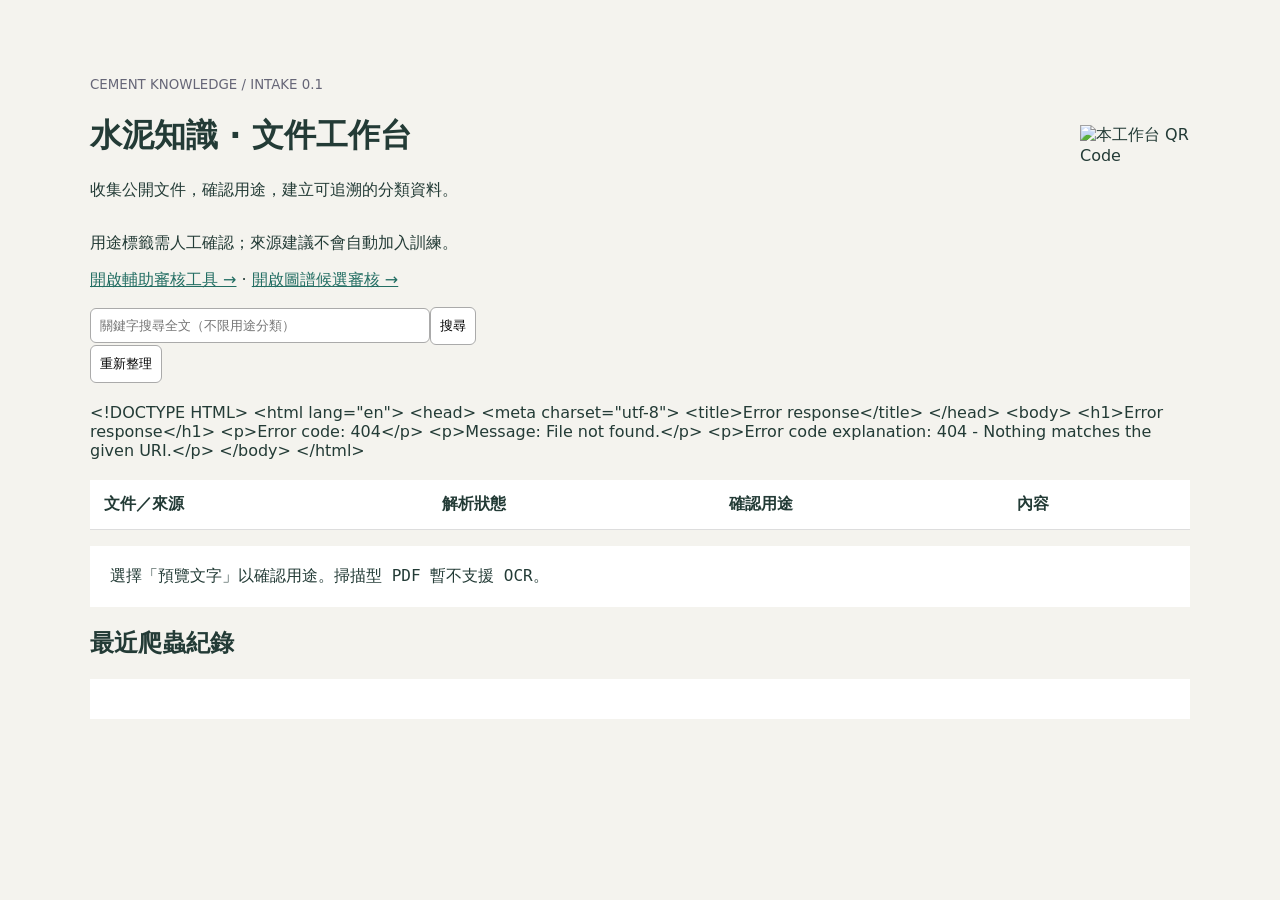
==== cement/static/index.html @ 7f64891d "Initial commit: cement knowledge document workbench prototype Crawler, parser, source-isolated train" ====
<!doctype html><html lang="zh-Hant"><meta charset="utf-8"><meta name="viewport" content="width=device-width,initial-scale=1"><title>水泥知識 · 文件工作台</title>
<style>body{font:16px system-ui;background:#f4f3ee;color:#233b36;margin:0}main{max-width:1100px;margin:50px auto;padding:24px}h1{font-size:32px}button,select{padding:9px;border:1px solid #aaa;border-radius:6px;background:white}table{width:100%;border-collapse:collapse;background:white}td,th{text-align:left;padding:14px;border-bottom:1px solid #ddd}small{color:#667}pre{white-space:pre-wrap;max-height:350px;overflow:auto;background:white;padding:20px}a{color:#236e63}.top{display:flex;justify-content:space-between;align-items:center}#qr{width:110px}#status{margin:20px 0}</style>
<main><div class="top"><div><small>CEMENT KNOWLEDGE / INTAKE 0.1</small><h1>水泥知識 · 文件工作台</h1><p>收集公開文件，確認用途，建立可追溯的分類資料。</p></div><img id="qr" alt="本工作台 QR Code"></div><p>用途標籤需人工確認；來源建議不會自動加入訓練。</p><p><a href="/review">開啟輔助審核工具 →</a> · <a href="/graph">開啟圖譜候選審核 →</a></p><div class="row"><input id="q" placeholder="關鍵字搜尋全文（不限用途分類）" style="padding:9px;border:1px solid #aaa;border-radius:6px;width:320px"><button id="searchBtn">搜尋</button></div><pre id="searchResults" style="display:none"></pre><button id="reload">重新整理</button><div id="status"></div><table><thead><tr><th>文件／來源</th><th>解析狀態</th><th>確認用途</th><th>內容</th></tr></thead><tbody id="rows"></tbody></table><pre id="preview">選擇「預覽文字」以確認用途。掃描型 PDF 暫不支援 OCR。</pre><h2>最近爬蟲紀錄</h2><pre id="events"></pre></main>
<script>
const labels={research:'研究與機理',manual:'操作與工具指南',guidance:'工程應用指引',safety:'安全資料',industry:'產業與永續報告',experiment_log:'實驗記錄',manuscript_notes:'手稿筆記'};
async function api(url,options){const r=await fetch(url,options);if(!r.ok)throw Error(await r.text());return r.json()}
async function load(){try{const docs=await api('/api/documents');document.querySelector('#status').textContent=`${docs.length} 份唯一內容文件 · ${docs.filter(d=>d.label).length} 份已標註`;const rows=document.querySelector('#rows');rows.replaceChildren();for(const d of docs){const tr=document.createElement('tr'),name=document.createElement('td');name.append(document.createTextNode(d.title||d.id.slice(0,16)));for(const s of d.sources){const a=document.createElement('a');a.href=s.url;a.target='_blank';a.rel='noopener';a.textContent=s.source_id;name.append(document.createElement('br'),a)}const state=document.createElement('td');state.textContent=d.status;const cell=document.createElement('td'),select=document.createElement('select');for(const [v,t] of [['','待確認'],...Object.entries(labels)]){const o=new Option(t,v);o.selected=v===(d.label||'');select.add(o)}select.onchange=async()=>{try{await api(`/api/documents/${d.id}/label`,{method:'PUT',headers:{'Content-Type':'application/json'},body:JSON.stringify({label:select.value||null})});await load()}catch(e){alert(e.message)}};cell.append(select);const action=document.createElement('td'),b=document.createElement('button');b.textContent='預覽文字';b.onclick=async()=>{try{document.querySelector('#preview').textContent=(await api(`/api/documents/${d.id}/text`)).text||'尚無可用文字'}catch(e){alert(e.message)}};action.append(b);tr.append(name,state,cell,action);rows.append(tr)}document.querySelector('#events').textContent=(await api('/api/events')).map(e=>`${e.created_at} ${e.status} ${e.url}\n${e.detail}`).join('\n\n')}catch(e){document.querySelector('#status').textContent=e.message}}
document.querySelector('#qr').src='/api/qr?url='+encodeURIComponent(location.origin+'/');document.querySelector('#reload').onclick=load;load();
async function runSearch(){const q=document.querySelector('#q').value.trim(),box=document.querySelector('#searchResults');if(!q){box.style.display='none';return}box.style.display='block';box.textContent='搜尋中…';try{const rows=await api('/api/search?q='+encodeURIComponent(q));box.textContent=rows.length?rows.map(r=>`[${r.label||'待確認'} · ${r.status}] ${r.title||r.document_id.slice(0,16)}\n${r.snippet}`).join('\n\n'):'沒有符合的文件（搜尋涵蓋全部用途，不受分類篩選）。'}catch(e){box.textContent='搜尋失敗：'+e.message}}
document.querySelector('#searchBtn').onclick=runSearch;document.querySelector('#q').addEventListener('keydown',e=>{if(e.key==='Enter')runSearch()});
</script></html>
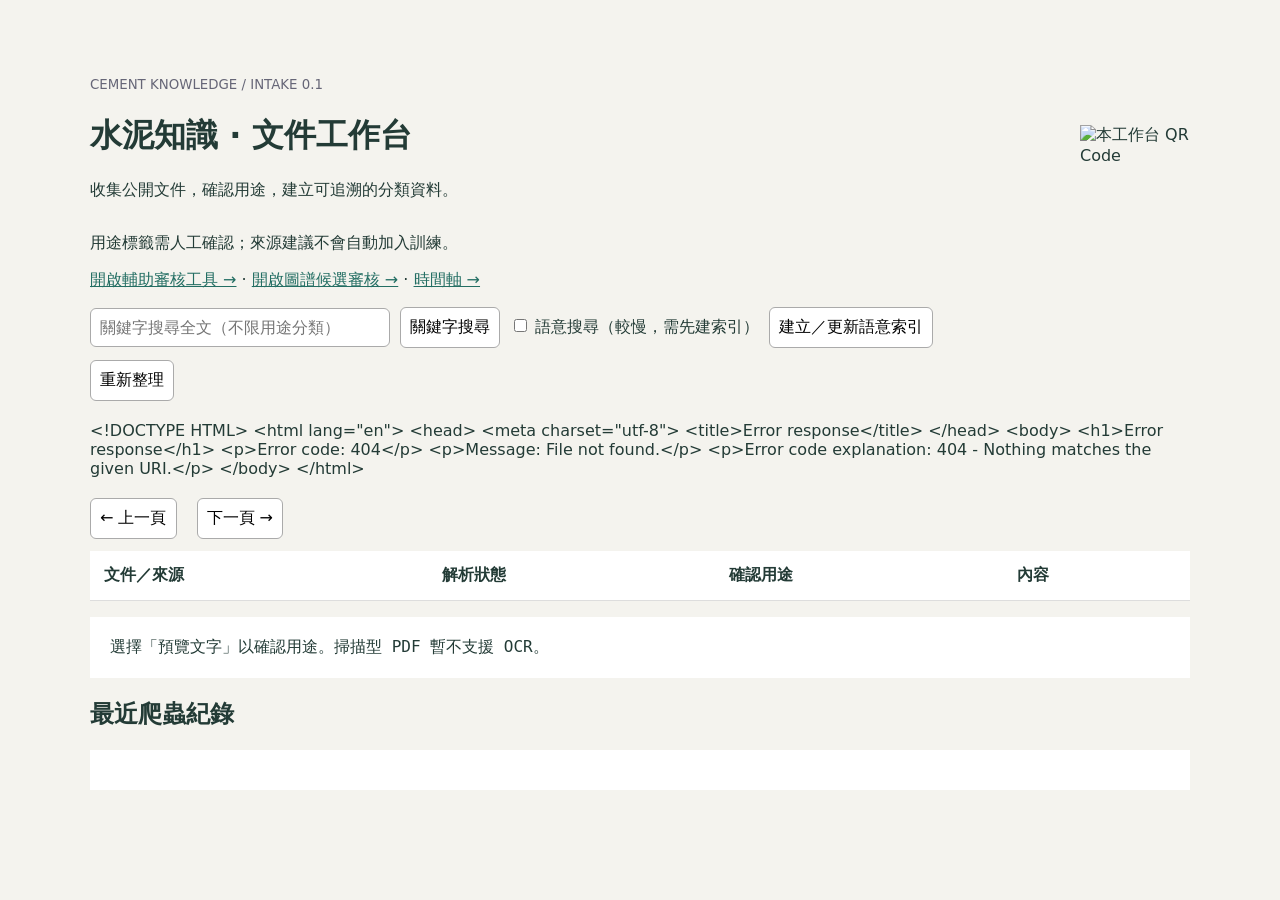
==== commit bdc28bb1: "Add timeline, entity resolution, local semantic search, and graph deepening - graph_store.py: rule-b" ====
--- a/cement/static/index.html
+++ b/cement/static/index.html
@@ -1,11 +1,14 @@
 <!doctype html><html lang="zh-Hant"><meta charset="utf-8"><meta name="viewport" content="width=device-width,initial-scale=1"><title>水泥知識 · 文件工作台</title>
-<style>body{font:16px system-ui;background:#f4f3ee;color:#233b36;margin:0}main{max-width:1100px;margin:50px auto;padding:24px}h1{font-size:32px}button,select{padding:9px;border:1px solid #aaa;border-radius:6px;background:white}table{width:100%;border-collapse:collapse;background:white}td,th{text-align:left;padding:14px;border-bottom:1px solid #ddd}small{color:#667}pre{white-space:pre-wrap;max-height:350px;overflow:auto;background:white;padding:20px}a{color:#236e63}.top{display:flex;justify-content:space-between;align-items:center}#qr{width:110px}#status{margin:20px 0}</style>
-<main><div class="top"><div><small>CEMENT KNOWLEDGE / INTAKE 0.1</small><h1>水泥知識 · 文件工作台</h1><p>收集公開文件，確認用途，建立可追溯的分類資料。</p></div><img id="qr" alt="本工作台 QR Code"></div><p>用途標籤需人工確認；來源建議不會自動加入訓練。</p><p><a href="/review">開啟輔助審核工具 →</a> · <a href="/graph">開啟圖譜候選審核 →</a></p><div class="row"><input id="q" placeholder="關鍵字搜尋全文（不限用途分類）" style="padding:9px;border:1px solid #aaa;border-radius:6px;width:320px"><button id="searchBtn">搜尋</button></div><pre id="searchResults" style="display:none"></pre><button id="reload">重新整理</button><div id="status"></div><table><thead><tr><th>文件／來源</th><th>解析狀態</th><th>確認用途</th><th>內容</th></tr></thead><tbody id="rows"></tbody></table><pre id="preview">選擇「預覽文字」以確認用途。掃描型 PDF 暫不支援 OCR。</pre><h2>最近爬蟲紀錄</h2><pre id="events"></pre></main>
+<style>body{font:16px system-ui;background:#f4f3ee;color:#233b36;margin:0}main{max-width:1100px;margin:50px auto;padding:24px}h1{font-size:32px}button,select,input{padding:9px;border:1px solid #aaa;border-radius:6px;background:white;font:inherit}table{width:100%;border-collapse:collapse;background:white}td,th{text-align:left;padding:14px;border-bottom:1px solid #ddd}small{color:#667}pre{white-space:pre-wrap;max-height:350px;overflow:auto;background:white;padding:20px}a{color:#236e63}.top{display:flex;justify-content:space-between;align-items:center}.row{display:flex;gap:10px;align-items:center;margin:12px 0;flex-wrap:wrap}#qr{width:110px}#status{margin:20px 0}</style>
+<main><div class="top"><div><small>CEMENT KNOWLEDGE / INTAKE 0.1</small><h1>水泥知識 · 文件工作台</h1><p>收集公開文件，確認用途，建立可追溯的分類資料。</p></div><img id="qr" alt="本工作台 QR Code"></div><p>用途標籤需人工確認；來源建議不會自動加入訓練。</p><p><a href="/review">開啟輔助審核工具 →</a> · <a href="/graph">開啟圖譜候選審核 →</a> · <a href="/timeline">時間軸 →</a></p><div class="row"><input id="q" placeholder="關鍵字搜尋全文（不限用途分類）" style="padding:9px;border:1px solid #aaa;border-radius:6px;width:280px"><button id="searchBtn">關鍵字搜尋</button><label><input type="checkbox" id="useSemantic"> 語意搜尋（較慢，需先建索引）</label><button id="semanticReindexBtn">建立／更新語意索引</button></div><pre id="searchResults" style="display:none"></pre><button id="reload">重新整理</button><div id="status"></div><div class="row" id="pager"><button id="prevPage">← 上一頁</button><span id="pageInfo"></span><button id="nextPage">下一頁 →</button></div><table><thead><tr><th>文件／來源</th><th>解析狀態</th><th>確認用途</th><th>內容</th></tr></thead><tbody id="rows"></tbody></table><pre id="preview">選擇「預覽文字」以確認用途。掃描型 PDF 暫不支援 OCR。</pre><h2>最近爬蟲紀錄</h2><pre id="events"></pre></main>
 <script>
 const labels={research:'研究與機理',manual:'操作與工具指南',guidance:'工程應用指引',safety:'安全資料',industry:'產業與永續報告',experiment_log:'實驗記錄',manuscript_notes:'手稿筆記'};
 async function api(url,options){const r=await fetch(url,options);if(!r.ok)throw Error(await r.text());return r.json()}
-async function load(){try{const docs=await api('/api/documents');document.querySelector('#status').textContent=`${docs.length} 份唯一內容文件 · ${docs.filter(d=>d.label).length} 份已標註`;const rows=document.querySelector('#rows');rows.replaceChildren();for(const d of docs){const tr=document.createElement('tr'),name=document.createElement('td');name.append(document.createTextNode(d.title||d.id.slice(0,16)));for(const s of d.sources){const a=document.createElement('a');a.href=s.url;a.target='_blank';a.rel='noopener';a.textContent=s.source_id;name.append(document.createElement('br'),a)}const state=document.createElement('td');state.textContent=d.status;const cell=document.createElement('td'),select=document.createElement('select');for(const [v,t] of [['','待確認'],...Object.entries(labels)]){const o=new Option(t,v);o.selected=v===(d.label||'');select.add(o)}select.onchange=async()=>{try{await api(`/api/documents/${d.id}/label`,{method:'PUT',headers:{'Content-Type':'application/json'},body:JSON.stringify({label:select.value||null})});await load()}catch(e){alert(e.message)}};cell.append(select);const action=document.createElement('td'),b=document.createElement('button');b.textContent='預覽文字';b.onclick=async()=>{try{document.querySelector('#preview').textContent=(await api(`/api/documents/${d.id}/text`)).text||'尚無可用文字'}catch(e){alert(e.message)}};action.append(b);tr.append(name,state,cell,action);rows.append(tr)}document.querySelector('#events').textContent=(await api('/api/events')).map(e=>`${e.created_at} ${e.status} ${e.url}\n${e.detail}`).join('\n\n')}catch(e){document.querySelector('#status').textContent=e.message}}
+const pageSize=50;let page=0,total=null;
+async function load(){try{const r=await fetch(`/api/documents?limit=${pageSize}&offset=${page*pageSize}`);if(!r.ok)throw Error(await r.text());const docs=await r.json();total=Number(r.headers.get('x-total-count')||docs.length);document.querySelector('#status').textContent=`共 ${total} 份唯一內容文件（本頁 ${docs.length} 份） · ${docs.filter(d=>d.label).length} 份本頁已標註`;document.querySelector('#pageInfo').textContent=`第 ${page+1} 頁 / 共 ${Math.max(1,Math.ceil(total/pageSize))} 頁`;document.querySelector('#prevPage').disabled=page===0;document.querySelector('#nextPage').disabled=(page+1)*pageSize>=total;const rows=document.querySelector('#rows');rows.replaceChildren();for(const d of docs){const tr=document.createElement('tr'),name=document.createElement('td');name.append(document.createTextNode(d.title||d.id.slice(0,16)));for(const s of d.sources){const a=document.createElement('a');a.href=s.url;a.target='_blank';a.rel='noopener';a.textContent=s.source_id;name.append(document.createElement('br'),a)}const state=document.createElement('td');state.textContent=d.status;const cell=document.createElement('td'),select=document.createElement('select');for(const [v,t] of [['','待確認'],...Object.entries(labels)]){const o=new Option(t,v);o.selected=v===(d.label||'');select.add(o)}select.onchange=async()=>{try{await api(`/api/documents/${d.id}/label`,{method:'PUT',headers:{'Content-Type':'application/json'},body:JSON.stringify({label:select.value||null})});await load()}catch(e){alert(e.message)}};cell.append(select);const action=document.createElement('td'),b=document.createElement('button');b.textContent='預覽文字';b.onclick=async()=>{try{document.querySelector('#preview').textContent=(await api(`/api/documents/${d.id}/text`)).text||'尚無可用文字'}catch(e){alert(e.message)}};action.append(b);tr.append(name,state,cell,action);rows.append(tr)}document.querySelector('#events').textContent=(await api('/api/events')).map(e=>`${e.created_at} ${e.status} ${e.url}\n${e.detail}`).join('\n\n')}catch(e){document.querySelector('#status').textContent=e.message}}
 document.querySelector('#qr').src='/api/qr?url='+encodeURIComponent(location.origin+'/');document.querySelector('#reload').onclick=load;load();
-async function runSearch(){const q=document.querySelector('#q').value.trim(),box=document.querySelector('#searchResults');if(!q){box.style.display='none';return}box.style.display='block';box.textContent='搜尋中…';try{const rows=await api('/api/search?q='+encodeURIComponent(q));box.textContent=rows.length?rows.map(r=>`[${r.label||'待確認'} · ${r.status}] ${r.title||r.document_id.slice(0,16)}\n${r.snippet}`).join('\n\n'):'沒有符合的文件（搜尋涵蓋全部用途，不受分類篩選）。'}catch(e){box.textContent='搜尋失敗：'+e.message}}
+document.querySelector('#prevPage').onclick=()=>{if(page>0){page--;load()}};document.querySelector('#nextPage').onclick=()=>{if((page+1)*pageSize<total){page++;load()}};
+async function runSearch(){const q=document.querySelector('#q').value.trim(),box=document.querySelector('#searchResults'),semantic=document.querySelector('#useSemantic').checked;if(!q){box.style.display='none';return}box.style.display='block';box.textContent=semantic?'語意搜尋中（較慢）…':'搜尋中…';try{const url=semantic?'/api/search/semantic?q='+encodeURIComponent(q):'/api/search?q='+encodeURIComponent(q);const rows=await api(url);box.textContent=rows.length?rows.map(r=>`[${r.label||'待確認'} · ${r.status}] ${r.title||r.document_id.slice(0,16)}${r.snippet?'\n'+r.snippet:` (score=${r.score.toFixed(3)})`}`).join('\n\n'):(semantic?'沒有結果（可能尚未建立語意索引，請先按「建立／更新語意索引」）。':'沒有符合的文件（搜尋涵蓋全部用途，不受分類篩選）。')}catch(e){box.textContent='搜尋失敗：'+e.message}}
 document.querySelector('#searchBtn').onclick=runSearch;document.querySelector('#q').addEventListener('keydown',e=>{if(e.key==='Enter')runSearch()});
+document.querySelector('#semanticReindexBtn').onclick=async()=>{const box=document.querySelector('#searchResults');box.style.display='block';box.textContent='建立語意索引中，文件多時可能需要數十秒…';try{const r=await api('/api/search/semantic-reindex',{method:'POST'});box.textContent=`語意索引已更新，本次新增／更新 ${r.updated} 份。`}catch(e){box.textContent='建立失敗：'+e.message}};
 </script></html>
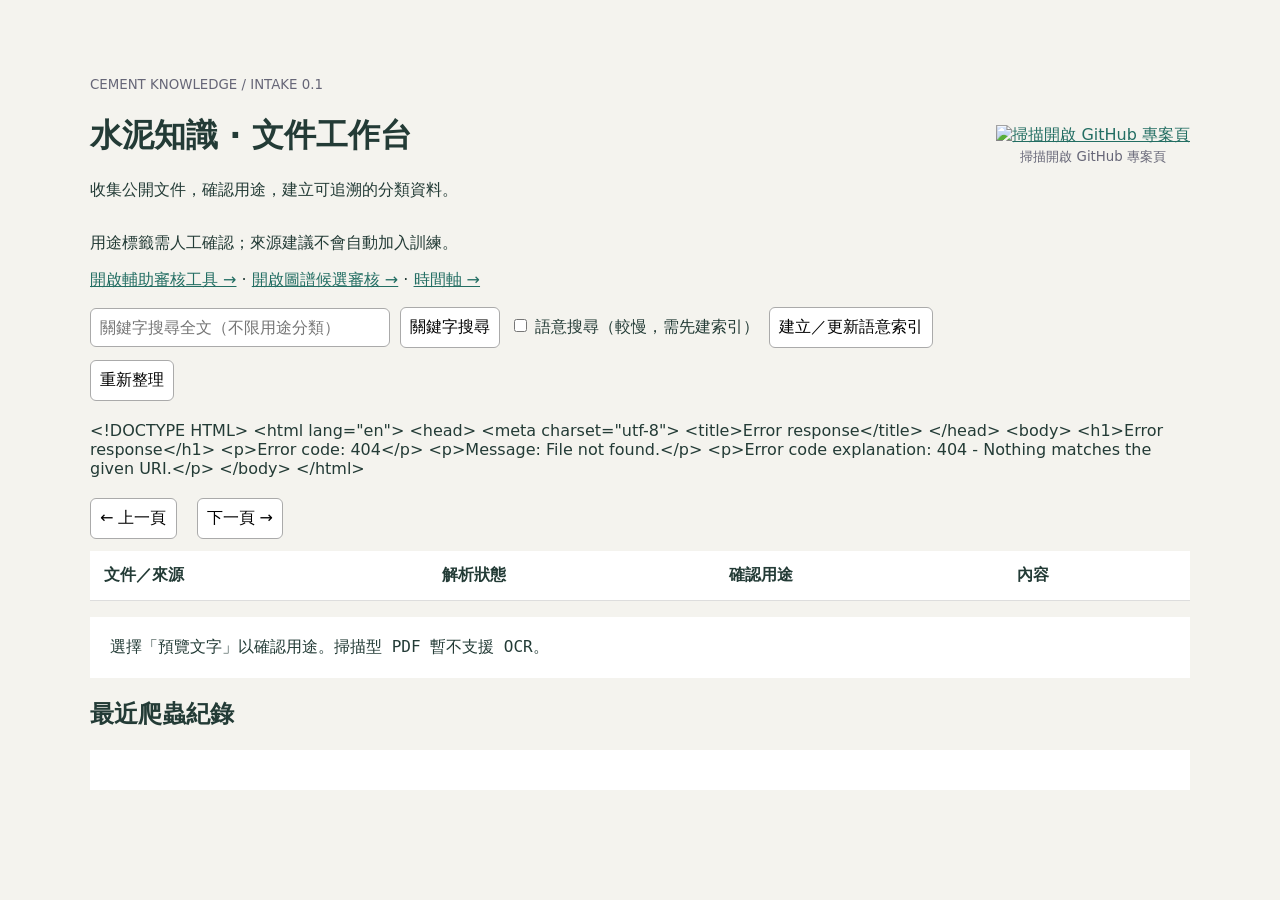
==== commit f131b5f7: "Point the QR code at a fixed GitHub repo URL instead of the local address Previously the QR encoded " ====
--- a/cement/static/index.html
+++ b/cement/static/index.html
@@ -1,12 +1,12 @@
 <!doctype html><html lang="zh-Hant"><meta charset="utf-8"><meta name="viewport" content="width=device-width,initial-scale=1"><title>水泥知識 · 文件工作台</title>
 <style>body{font:16px system-ui;background:#f4f3ee;color:#233b36;margin:0}main{max-width:1100px;margin:50px auto;padding:24px}h1{font-size:32px}button,select,input{padding:9px;border:1px solid #aaa;border-radius:6px;background:white;font:inherit}table{width:100%;border-collapse:collapse;background:white}td,th{text-align:left;padding:14px;border-bottom:1px solid #ddd}small{color:#667}pre{white-space:pre-wrap;max-height:350px;overflow:auto;background:white;padding:20px}a{color:#236e63}.top{display:flex;justify-content:space-between;align-items:center}.row{display:flex;gap:10px;align-items:center;margin:12px 0;flex-wrap:wrap}#qr{width:110px}#status{margin:20px 0}</style>
-<main><div class="top"><div><small>CEMENT KNOWLEDGE / INTAKE 0.1</small><h1>水泥知識 · 文件工作台</h1><p>收集公開文件，確認用途，建立可追溯的分類資料。</p></div><img id="qr" alt="本工作台 QR Code"></div><p>用途標籤需人工確認；來源建議不會自動加入訓練。</p><p><a href="/review">開啟輔助審核工具 →</a> · <a href="/graph">開啟圖譜候選審核 →</a> · <a href="/timeline">時間軸 →</a></p><div class="row"><input id="q" placeholder="關鍵字搜尋全文（不限用途分類）" style="padding:9px;border:1px solid #aaa;border-radius:6px;width:280px"><button id="searchBtn">關鍵字搜尋</button><label><input type="checkbox" id="useSemantic"> 語意搜尋（較慢，需先建索引）</label><button id="semanticReindexBtn">建立／更新語意索引</button></div><pre id="searchResults" style="display:none"></pre><button id="reload">重新整理</button><div id="status"></div><div class="row" id="pager"><button id="prevPage">← 上一頁</button><span id="pageInfo"></span><button id="nextPage">下一頁 →</button></div><table><thead><tr><th>文件／來源</th><th>解析狀態</th><th>確認用途</th><th>內容</th></tr></thead><tbody id="rows"></tbody></table><pre id="preview">選擇「預覽文字」以確認用途。掃描型 PDF 暫不支援 OCR。</pre><h2>最近爬蟲紀錄</h2><pre id="events"></pre></main>
+<main><div class="top"><div><small>CEMENT KNOWLEDGE / INTAKE 0.1</small><h1>水泥知識 · 文件工作台</h1><p>收集公開文件，確認用途，建立可追溯的分類資料。</p></div><div style="text-align:center"><a href="https://github.com/pososos/QR-code-design" target="_blank" rel="noopener"><img id="qr" alt="掃描開啟 GitHub 專案頁"></a><br><small>掃描開啟 GitHub 專案頁</small></div></div><p>用途標籤需人工確認；來源建議不會自動加入訓練。</p><p><a href="/review">開啟輔助審核工具 →</a> · <a href="/graph">開啟圖譜候選審核 →</a> · <a href="/timeline">時間軸 →</a></p><div class="row"><input id="q" placeholder="關鍵字搜尋全文（不限用途分類）" style="padding:9px;border:1px solid #aaa;border-radius:6px;width:280px"><button id="searchBtn">關鍵字搜尋</button><label><input type="checkbox" id="useSemantic"> 語意搜尋（較慢，需先建索引）</label><button id="semanticReindexBtn">建立／更新語意索引</button></div><pre id="searchResults" style="display:none"></pre><button id="reload">重新整理</button><div id="status"></div><div class="row" id="pager"><button id="prevPage">← 上一頁</button><span id="pageInfo"></span><button id="nextPage">下一頁 →</button></div><table><thead><tr><th>文件／來源</th><th>解析狀態</th><th>確認用途</th><th>內容</th></tr></thead><tbody id="rows"></tbody></table><pre id="preview">選擇「預覽文字」以確認用途。掃描型 PDF 暫不支援 OCR。</pre><h2>最近爬蟲紀錄</h2><pre id="events"></pre></main>
 <script>
 const labels={research:'研究與機理',manual:'操作與工具指南',guidance:'工程應用指引',safety:'安全資料',industry:'產業與永續報告',experiment_log:'實驗記錄',manuscript_notes:'手稿筆記'};
 async function api(url,options){const r=await fetch(url,options);if(!r.ok)throw Error(await r.text());return r.json()}
 const pageSize=50;let page=0,total=null;
 async function load(){try{const r=await fetch(`/api/documents?limit=${pageSize}&offset=${page*pageSize}`);if(!r.ok)throw Error(await r.text());const docs=await r.json();total=Number(r.headers.get('x-total-count')||docs.length);document.querySelector('#status').textContent=`共 ${total} 份唯一內容文件（本頁 ${docs.length} 份） · ${docs.filter(d=>d.label).length} 份本頁已標註`;document.querySelector('#pageInfo').textContent=`第 ${page+1} 頁 / 共 ${Math.max(1,Math.ceil(total/pageSize))} 頁`;document.querySelector('#prevPage').disabled=page===0;document.querySelector('#nextPage').disabled=(page+1)*pageSize>=total;const rows=document.querySelector('#rows');rows.replaceChildren();for(const d of docs){const tr=document.createElement('tr'),name=document.createElement('td');name.append(document.createTextNode(d.title||d.id.slice(0,16)));for(const s of d.sources){const a=document.createElement('a');a.href=s.url;a.target='_blank';a.rel='noopener';a.textContent=s.source_id;name.append(document.createElement('br'),a)}const state=document.createElement('td');state.textContent=d.status;const cell=document.createElement('td'),select=document.createElement('select');for(const [v,t] of [['','待確認'],...Object.entries(labels)]){const o=new Option(t,v);o.selected=v===(d.label||'');select.add(o)}select.onchange=async()=>{try{await api(`/api/documents/${d.id}/label`,{method:'PUT',headers:{'Content-Type':'application/json'},body:JSON.stringify({label:select.value||null})});await load()}catch(e){alert(e.message)}};cell.append(select);const action=document.createElement('td'),b=document.createElement('button');b.textContent='預覽文字';b.onclick=async()=>{try{document.querySelector('#preview').textContent=(await api(`/api/documents/${d.id}/text`)).text||'尚無可用文字'}catch(e){alert(e.message)}};action.append(b);tr.append(name,state,cell,action);rows.append(tr)}document.querySelector('#events').textContent=(await api('/api/events')).map(e=>`${e.created_at} ${e.status} ${e.url}\n${e.detail}`).join('\n\n')}catch(e){document.querySelector('#status').textContent=e.message}}
-document.querySelector('#qr').src='/api/qr?url='+encodeURIComponent(location.origin+'/');document.querySelector('#reload').onclick=load;load();
+document.querySelector('#qr').src='/api/qr?url='+encodeURIComponent('https://github.com/pososos/QR-code-design');document.querySelector('#reload').onclick=load;load();
 document.querySelector('#prevPage').onclick=()=>{if(page>0){page--;load()}};document.querySelector('#nextPage').onclick=()=>{if((page+1)*pageSize<total){page++;load()}};
 async function runSearch(){const q=document.querySelector('#q').value.trim(),box=document.querySelector('#searchResults'),semantic=document.querySelector('#useSemantic').checked;if(!q){box.style.display='none';return}box.style.display='block';box.textContent=semantic?'語意搜尋中（較慢）…':'搜尋中…';try{const url=semantic?'/api/search/semantic?q='+encodeURIComponent(q):'/api/search?q='+encodeURIComponent(q);const rows=await api(url);box.textContent=rows.length?rows.map(r=>`[${r.label||'待確認'} · ${r.status}] ${r.title||r.document_id.slice(0,16)}${r.snippet?'\n'+r.snippet:` (score=${r.score.toFixed(3)})`}`).join('\n\n'):(semantic?'沒有結果（可能尚未建立語意索引，請先按「建立／更新語意索引」）。':'沒有符合的文件（搜尋涵蓋全部用途，不受分類篩選）。')}catch(e){box.textContent='搜尋失敗：'+e.message}}
 document.querySelector('#searchBtn').onclick=runSearch;document.querySelector('#q').addEventListener('keydown',e=>{if(e.key==='Enter')runSearch()});
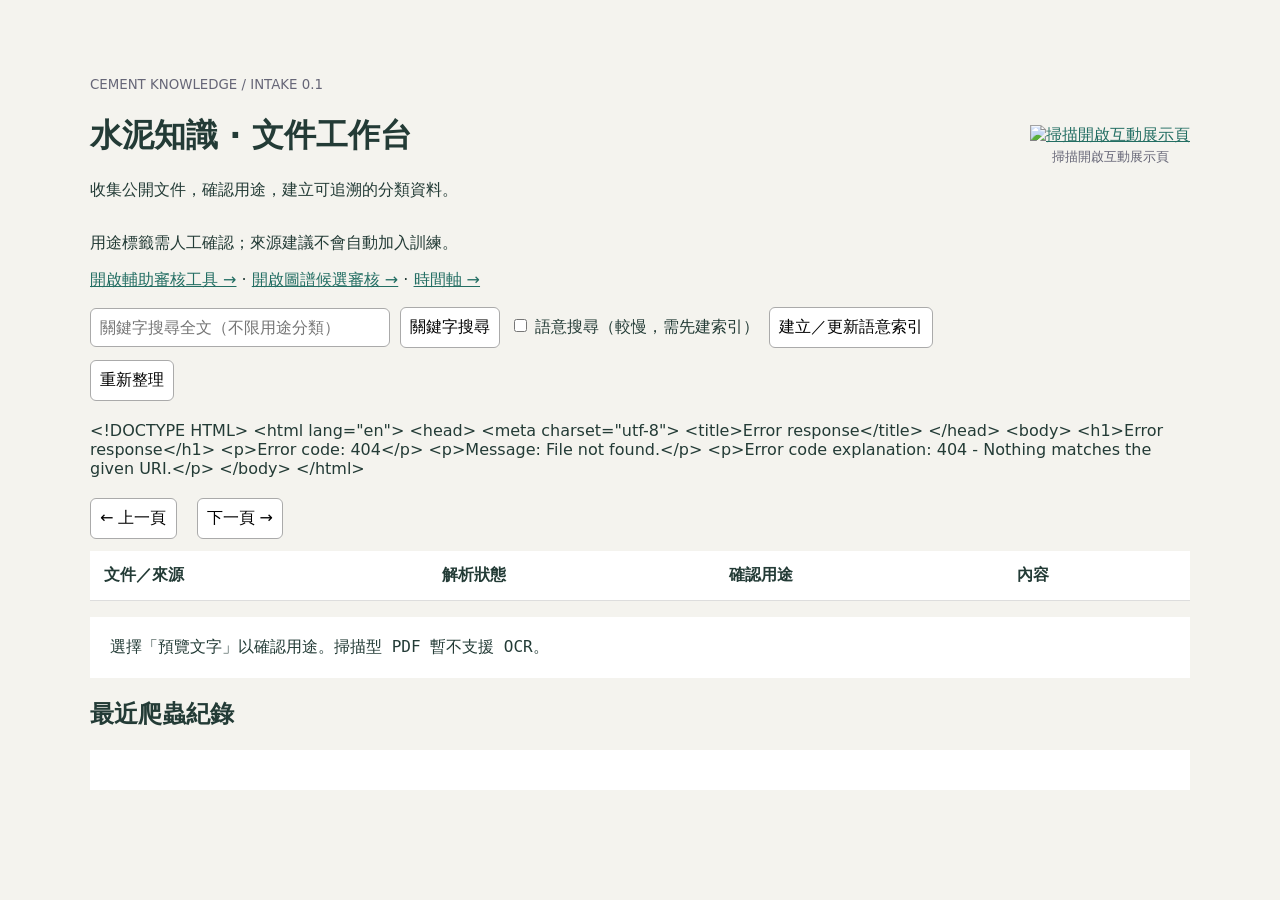
==== commit b872fdcc: "Point the QR at a public interactive showcase artifact, not the repo The GitHub-repo QR from the pre" ====
--- a/cement/static/index.html
+++ b/cement/static/index.html
@@ -1,12 +1,12 @@
 <!doctype html><html lang="zh-Hant"><meta charset="utf-8"><meta name="viewport" content="width=device-width,initial-scale=1"><title>水泥知識 · 文件工作台</title>
 <style>body{font:16px system-ui;background:#f4f3ee;color:#233b36;margin:0}main{max-width:1100px;margin:50px auto;padding:24px}h1{font-size:32px}button,select,input{padding:9px;border:1px solid #aaa;border-radius:6px;background:white;font:inherit}table{width:100%;border-collapse:collapse;background:white}td,th{text-align:left;padding:14px;border-bottom:1px solid #ddd}small{color:#667}pre{white-space:pre-wrap;max-height:350px;overflow:auto;background:white;padding:20px}a{color:#236e63}.top{display:flex;justify-content:space-between;align-items:center}.row{display:flex;gap:10px;align-items:center;margin:12px 0;flex-wrap:wrap}#qr{width:110px}#status{margin:20px 0}</style>
-<main><div class="top"><div><small>CEMENT KNOWLEDGE / INTAKE 0.1</small><h1>水泥知識 · 文件工作台</h1><p>收集公開文件，確認用途，建立可追溯的分類資料。</p></div><div style="text-align:center"><a href="https://github.com/pososos/QR-code-design" target="_blank" rel="noopener"><img id="qr" alt="掃描開啟 GitHub 專案頁"></a><br><small>掃描開啟 GitHub 專案頁</small></div></div><p>用途標籤需人工確認；來源建議不會自動加入訓練。</p><p><a href="/review">開啟輔助審核工具 →</a> · <a href="/graph">開啟圖譜候選審核 →</a> · <a href="/timeline">時間軸 →</a></p><div class="row"><input id="q" placeholder="關鍵字搜尋全文（不限用途分類）" style="padding:9px;border:1px solid #aaa;border-radius:6px;width:280px"><button id="searchBtn">關鍵字搜尋</button><label><input type="checkbox" id="useSemantic"> 語意搜尋（較慢，需先建索引）</label><button id="semanticReindexBtn">建立／更新語意索引</button></div><pre id="searchResults" style="display:none"></pre><button id="reload">重新整理</button><div id="status"></div><div class="row" id="pager"><button id="prevPage">← 上一頁</button><span id="pageInfo"></span><button id="nextPage">下一頁 →</button></div><table><thead><tr><th>文件／來源</th><th>解析狀態</th><th>確認用途</th><th>內容</th></tr></thead><tbody id="rows"></tbody></table><pre id="preview">選擇「預覽文字」以確認用途。掃描型 PDF 暫不支援 OCR。</pre><h2>最近爬蟲紀錄</h2><pre id="events"></pre></main>
+<main><div class="top"><div><small>CEMENT KNOWLEDGE / INTAKE 0.1</small><h1>水泥知識 · 文件工作台</h1><p>收集公開文件，確認用途，建立可追溯的分類資料。</p></div><div style="text-align:center"><a href="https://claude.ai/code/artifact/de1d0d09-fc67-4623-98fa-ab1cc3a7aff2" target="_blank" rel="noopener"><img id="qr" alt="掃描開啟互動展示頁"></a><br><small>掃描開啟互動展示頁</small></div></div><p>用途標籤需人工確認；來源建議不會自動加入訓練。</p><p><a href="/review">開啟輔助審核工具 →</a> · <a href="/graph">開啟圖譜候選審核 →</a> · <a href="/timeline">時間軸 →</a></p><div class="row"><input id="q" placeholder="關鍵字搜尋全文（不限用途分類）" style="padding:9px;border:1px solid #aaa;border-radius:6px;width:280px"><button id="searchBtn">關鍵字搜尋</button><label><input type="checkbox" id="useSemantic"> 語意搜尋（較慢，需先建索引）</label><button id="semanticReindexBtn">建立／更新語意索引</button></div><pre id="searchResults" style="display:none"></pre><button id="reload">重新整理</button><div id="status"></div><div class="row" id="pager"><button id="prevPage">← 上一頁</button><span id="pageInfo"></span><button id="nextPage">下一頁 →</button></div><table><thead><tr><th>文件／來源</th><th>解析狀態</th><th>確認用途</th><th>內容</th></tr></thead><tbody id="rows"></tbody></table><pre id="preview">選擇「預覽文字」以確認用途。掃描型 PDF 暫不支援 OCR。</pre><h2>最近爬蟲紀錄</h2><pre id="events"></pre></main>
 <script>
 const labels={research:'研究與機理',manual:'操作與工具指南',guidance:'工程應用指引',safety:'安全資料',industry:'產業與永續報告',experiment_log:'實驗記錄',manuscript_notes:'手稿筆記'};
 async function api(url,options){const r=await fetch(url,options);if(!r.ok)throw Error(await r.text());return r.json()}
 const pageSize=50;let page=0,total=null;
 async function load(){try{const r=await fetch(`/api/documents?limit=${pageSize}&offset=${page*pageSize}`);if(!r.ok)throw Error(await r.text());const docs=await r.json();total=Number(r.headers.get('x-total-count')||docs.length);document.querySelector('#status').textContent=`共 ${total} 份唯一內容文件（本頁 ${docs.length} 份） · ${docs.filter(d=>d.label).length} 份本頁已標註`;document.querySelector('#pageInfo').textContent=`第 ${page+1} 頁 / 共 ${Math.max(1,Math.ceil(total/pageSize))} 頁`;document.querySelector('#prevPage').disabled=page===0;document.querySelector('#nextPage').disabled=(page+1)*pageSize>=total;const rows=document.querySelector('#rows');rows.replaceChildren();for(const d of docs){const tr=document.createElement('tr'),name=document.createElement('td');name.append(document.createTextNode(d.title||d.id.slice(0,16)));for(const s of d.sources){const a=document.createElement('a');a.href=s.url;a.target='_blank';a.rel='noopener';a.textContent=s.source_id;name.append(document.createElement('br'),a)}const state=document.createElement('td');state.textContent=d.status;const cell=document.createElement('td'),select=document.createElement('select');for(const [v,t] of [['','待確認'],...Object.entries(labels)]){const o=new Option(t,v);o.selected=v===(d.label||'');select.add(o)}select.onchange=async()=>{try{await api(`/api/documents/${d.id}/label`,{method:'PUT',headers:{'Content-Type':'application/json'},body:JSON.stringify({label:select.value||null})});await load()}catch(e){alert(e.message)}};cell.append(select);const action=document.createElement('td'),b=document.createElement('button');b.textContent='預覽文字';b.onclick=async()=>{try{document.querySelector('#preview').textContent=(await api(`/api/documents/${d.id}/text`)).text||'尚無可用文字'}catch(e){alert(e.message)}};action.append(b);tr.append(name,state,cell,action);rows.append(tr)}document.querySelector('#events').textContent=(await api('/api/events')).map(e=>`${e.created_at} ${e.status} ${e.url}\n${e.detail}`).join('\n\n')}catch(e){document.querySelector('#status').textContent=e.message}}
-document.querySelector('#qr').src='/api/qr?url='+encodeURIComponent('https://github.com/pososos/QR-code-design');document.querySelector('#reload').onclick=load;load();
+document.querySelector('#qr').src='/api/qr?url='+encodeURIComponent('https://claude.ai/code/artifact/de1d0d09-fc67-4623-98fa-ab1cc3a7aff2');document.querySelector('#reload').onclick=load;load();
 document.querySelector('#prevPage').onclick=()=>{if(page>0){page--;load()}};document.querySelector('#nextPage').onclick=()=>{if((page+1)*pageSize<total){page++;load()}};
 async function runSearch(){const q=document.querySelector('#q').value.trim(),box=document.querySelector('#searchResults'),semantic=document.querySelector('#useSemantic').checked;if(!q){box.style.display='none';return}box.style.display='block';box.textContent=semantic?'語意搜尋中（較慢）…':'搜尋中…';try{const url=semantic?'/api/search/semantic?q='+encodeURIComponent(q):'/api/search?q='+encodeURIComponent(q);const rows=await api(url);box.textContent=rows.length?rows.map(r=>`[${r.label||'待確認'} · ${r.status}] ${r.title||r.document_id.slice(0,16)}${r.snippet?'\n'+r.snippet:` (score=${r.score.toFixed(3)})`}`).join('\n\n'):(semantic?'沒有結果（可能尚未建立語意索引，請先按「建立／更新語意索引」）。':'沒有符合的文件（搜尋涵蓋全部用途，不受分類篩選）。')}catch(e){box.textContent='搜尋失敗：'+e.message}}
 document.querySelector('#searchBtn').onclick=runSearch;document.querySelector('#q').addEventListener('keydown',e=>{if(e.key==='Enter')runSearch()});
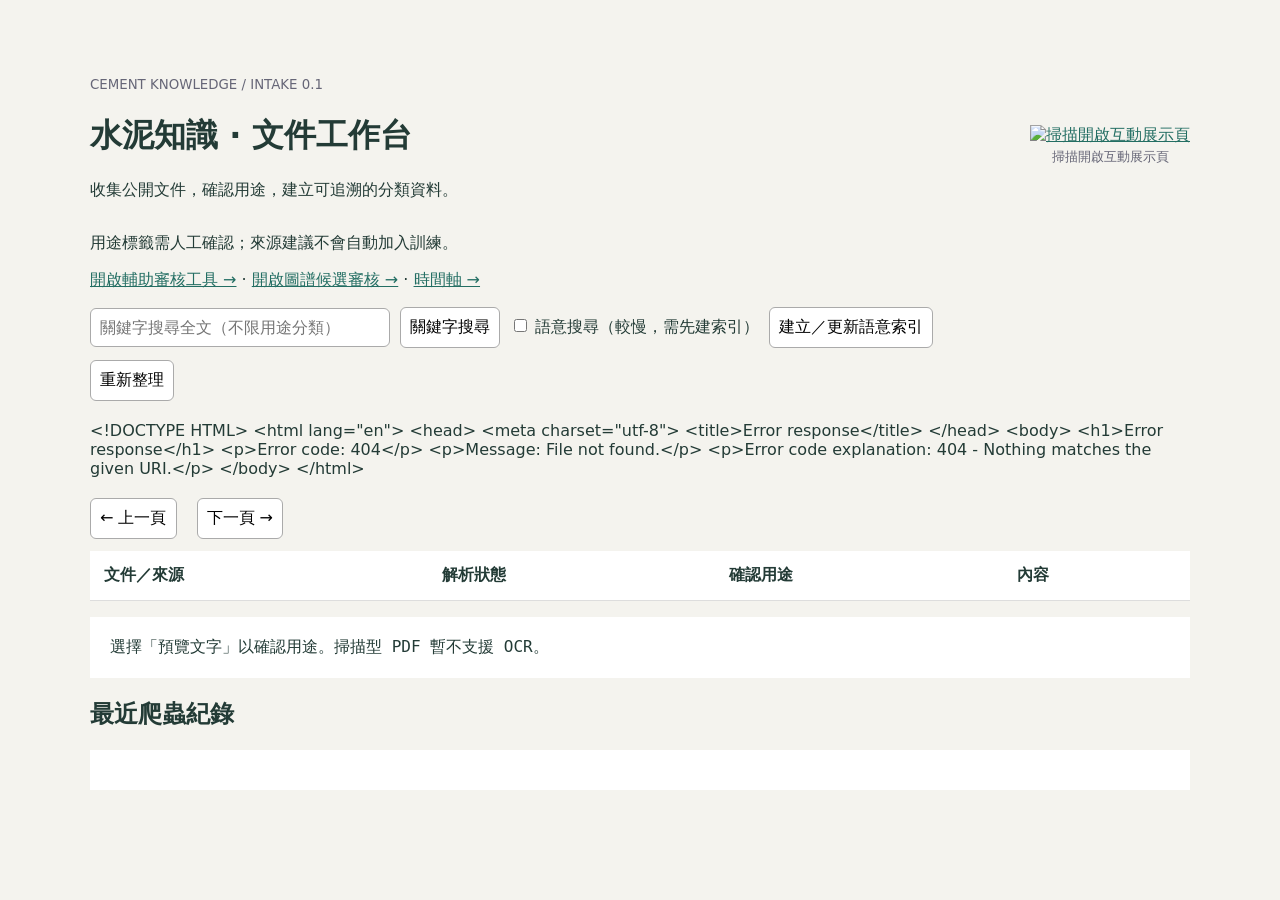
==== commit a8632bc9: "Move the interactive showcase to GitHub Pages instead of an Artifact The Claude Artifact page worked" ====
--- a/cement/static/index.html
+++ b/cement/static/index.html
@@ -1,12 +1,12 @@
 <!doctype html><html lang="zh-Hant"><meta charset="utf-8"><meta name="viewport" content="width=device-width,initial-scale=1"><title>水泥知識 · 文件工作台</title>
 <style>body{font:16px system-ui;background:#f4f3ee;color:#233b36;margin:0}main{max-width:1100px;margin:50px auto;padding:24px}h1{font-size:32px}button,select,input{padding:9px;border:1px solid #aaa;border-radius:6px;background:white;font:inherit}table{width:100%;border-collapse:collapse;background:white}td,th{text-align:left;padding:14px;border-bottom:1px solid #ddd}small{color:#667}pre{white-space:pre-wrap;max-height:350px;overflow:auto;background:white;padding:20px}a{color:#236e63}.top{display:flex;justify-content:space-between;align-items:center}.row{display:flex;gap:10px;align-items:center;margin:12px 0;flex-wrap:wrap}#qr{width:110px}#status{margin:20px 0}</style>
-<main><div class="top"><div><small>CEMENT KNOWLEDGE / INTAKE 0.1</small><h1>水泥知識 · 文件工作台</h1><p>收集公開文件，確認用途，建立可追溯的分類資料。</p></div><div style="text-align:center"><a href="https://claude.ai/code/artifact/de1d0d09-fc67-4623-98fa-ab1cc3a7aff2" target="_blank" rel="noopener"><img id="qr" alt="掃描開啟互動展示頁"></a><br><small>掃描開啟互動展示頁</small></div></div><p>用途標籤需人工確認；來源建議不會自動加入訓練。</p><p><a href="/review">開啟輔助審核工具 →</a> · <a href="/graph">開啟圖譜候選審核 →</a> · <a href="/timeline">時間軸 →</a></p><div class="row"><input id="q" placeholder="關鍵字搜尋全文（不限用途分類）" style="padding:9px;border:1px solid #aaa;border-radius:6px;width:280px"><button id="searchBtn">關鍵字搜尋</button><label><input type="checkbox" id="useSemantic"> 語意搜尋（較慢，需先建索引）</label><button id="semanticReindexBtn">建立／更新語意索引</button></div><pre id="searchResults" style="display:none"></pre><button id="reload">重新整理</button><div id="status"></div><div class="row" id="pager"><button id="prevPage">← 上一頁</button><span id="pageInfo"></span><button id="nextPage">下一頁 →</button></div><table><thead><tr><th>文件／來源</th><th>解析狀態</th><th>確認用途</th><th>內容</th></tr></thead><tbody id="rows"></tbody></table><pre id="preview">選擇「預覽文字」以確認用途。掃描型 PDF 暫不支援 OCR。</pre><h2>最近爬蟲紀錄</h2><pre id="events"></pre></main>
+<main><div class="top"><div><small>CEMENT KNOWLEDGE / INTAKE 0.1</small><h1>水泥知識 · 文件工作台</h1><p>收集公開文件，確認用途，建立可追溯的分類資料。</p></div><div style="text-align:center"><a href="https://pososos.github.io/QR-code-design/" target="_blank" rel="noopener"><img id="qr" alt="掃描開啟互動展示頁"></a><br><small>掃描開啟互動展示頁</small></div></div><p>用途標籤需人工確認；來源建議不會自動加入訓練。</p><p><a href="/review">開啟輔助審核工具 →</a> · <a href="/graph">開啟圖譜候選審核 →</a> · <a href="/timeline">時間軸 →</a></p><div class="row"><input id="q" placeholder="關鍵字搜尋全文（不限用途分類）" style="padding:9px;border:1px solid #aaa;border-radius:6px;width:280px"><button id="searchBtn">關鍵字搜尋</button><label><input type="checkbox" id="useSemantic"> 語意搜尋（較慢，需先建索引）</label><button id="semanticReindexBtn">建立／更新語意索引</button></div><pre id="searchResults" style="display:none"></pre><button id="reload">重新整理</button><div id="status"></div><div class="row" id="pager"><button id="prevPage">← 上一頁</button><span id="pageInfo"></span><button id="nextPage">下一頁 →</button></div><table><thead><tr><th>文件／來源</th><th>解析狀態</th><th>確認用途</th><th>內容</th></tr></thead><tbody id="rows"></tbody></table><pre id="preview">選擇「預覽文字」以確認用途。掃描型 PDF 暫不支援 OCR。</pre><h2>最近爬蟲紀錄</h2><pre id="events"></pre></main>
 <script>
 const labels={research:'研究與機理',manual:'操作與工具指南',guidance:'工程應用指引',safety:'安全資料',industry:'產業與永續報告',experiment_log:'實驗記錄',manuscript_notes:'手稿筆記'};
 async function api(url,options){const r=await fetch(url,options);if(!r.ok)throw Error(await r.text());return r.json()}
 const pageSize=50;let page=0,total=null;
 async function load(){try{const r=await fetch(`/api/documents?limit=${pageSize}&offset=${page*pageSize}`);if(!r.ok)throw Error(await r.text());const docs=await r.json();total=Number(r.headers.get('x-total-count')||docs.length);document.querySelector('#status').textContent=`共 ${total} 份唯一內容文件（本頁 ${docs.length} 份） · ${docs.filter(d=>d.label).length} 份本頁已標註`;document.querySelector('#pageInfo').textContent=`第 ${page+1} 頁 / 共 ${Math.max(1,Math.ceil(total/pageSize))} 頁`;document.querySelector('#prevPage').disabled=page===0;document.querySelector('#nextPage').disabled=(page+1)*pageSize>=total;const rows=document.querySelector('#rows');rows.replaceChildren();for(const d of docs){const tr=document.createElement('tr'),name=document.createElement('td');name.append(document.createTextNode(d.title||d.id.slice(0,16)));for(const s of d.sources){const a=document.createElement('a');a.href=s.url;a.target='_blank';a.rel='noopener';a.textContent=s.source_id;name.append(document.createElement('br'),a)}const state=document.createElement('td');state.textContent=d.status;const cell=document.createElement('td'),select=document.createElement('select');for(const [v,t] of [['','待確認'],...Object.entries(labels)]){const o=new Option(t,v);o.selected=v===(d.label||'');select.add(o)}select.onchange=async()=>{try{await api(`/api/documents/${d.id}/label`,{method:'PUT',headers:{'Content-Type':'application/json'},body:JSON.stringify({label:select.value||null})});await load()}catch(e){alert(e.message)}};cell.append(select);const action=document.createElement('td'),b=document.createElement('button');b.textContent='預覽文字';b.onclick=async()=>{try{document.querySelector('#preview').textContent=(await api(`/api/documents/${d.id}/text`)).text||'尚無可用文字'}catch(e){alert(e.message)}};action.append(b);tr.append(name,state,cell,action);rows.append(tr)}document.querySelector('#events').textContent=(await api('/api/events')).map(e=>`${e.created_at} ${e.status} ${e.url}\n${e.detail}`).join('\n\n')}catch(e){document.querySelector('#status').textContent=e.message}}
-document.querySelector('#qr').src='/api/qr?url='+encodeURIComponent('https://claude.ai/code/artifact/de1d0d09-fc67-4623-98fa-ab1cc3a7aff2');document.querySelector('#reload').onclick=load;load();
+document.querySelector('#qr').src='/api/qr?url='+encodeURIComponent('https://pososos.github.io/QR-code-design/');document.querySelector('#reload').onclick=load;load();
 document.querySelector('#prevPage').onclick=()=>{if(page>0){page--;load()}};document.querySelector('#nextPage').onclick=()=>{if((page+1)*pageSize<total){page++;load()}};
 async function runSearch(){const q=document.querySelector('#q').value.trim(),box=document.querySelector('#searchResults'),semantic=document.querySelector('#useSemantic').checked;if(!q){box.style.display='none';return}box.style.display='block';box.textContent=semantic?'語意搜尋中（較慢）…':'搜尋中…';try{const url=semantic?'/api/search/semantic?q='+encodeURIComponent(q):'/api/search?q='+encodeURIComponent(q);const rows=await api(url);box.textContent=rows.length?rows.map(r=>`[${r.label||'待確認'} · ${r.status}] ${r.title||r.document_id.slice(0,16)}${r.snippet?'\n'+r.snippet:` (score=${r.score.toFixed(3)})`}`).join('\n\n'):(semantic?'沒有結果（可能尚未建立語意索引，請先按「建立／更新語意索引」）。':'沒有符合的文件（搜尋涵蓋全部用途，不受分類篩選）。')}catch(e){box.textContent='搜尋失敗：'+e.message}}
 document.querySelector('#searchBtn').onclick=runSearch;document.querySelector('#q').addEventListener('keydown',e=>{if(e.key==='Enter')runSearch()});
